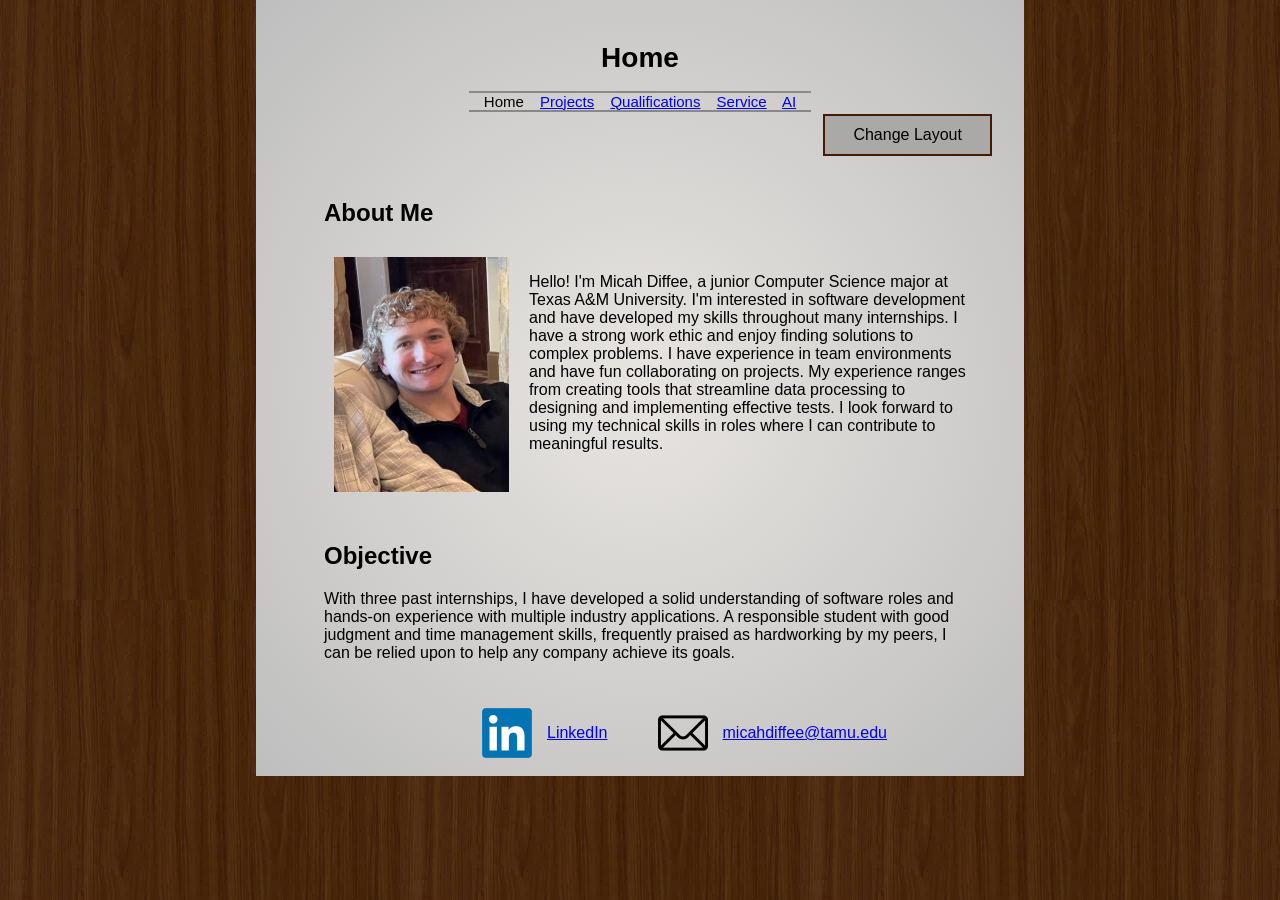
==== index.html @ 44a93928 "Changed Howdy to Hello" ====
<!DOCTYPE html>
<html lang="en">
<head>
    <meta charset="UTF-8">
    <meta name="viewport" content="width=device-width, initial-scale=1.0">
    <link id="page_style" rel="stylesheet" href="style.css">
    <title>Home</title>
</head>

<body>
    <script src='functions.js'></script>

    <div class="heading">
        <h1 class="page_name">Home</h1>
        <nav class="pagelinks">
            <txt>Home</txt>
            <a href="projects.html">Projects</a>
            <a href="qualifications.html">Qualifications</a>
            <a href="service.html">Service</a>
            <a href="artificial_intelligence.html">AI</a>
        </nav>
    </div>

    <div class="button_div">
        <button class="button" onclick="change_style()">Change Layout</button>
    </div>

    <h2 class="subheadings">About Me</h2>

    <div class="imageflex">
        <img src="images/personal_image.jpg" alt="personal_image.jpg">
        <p class="about_me_text">Hello! I'm Micah Diffee, a junior Computer Science major at Texas A&M University. I'm interested in
            software development and have developed my skills throughout many internships. I have a strong work ethic and enjoy
            finding solutions to complex problems. I have experience in team environments and have fun collaborating on projects.
            My experience ranges from creating tools that streamline data processing to designing and implementing effective tests.
            I look forward to using my technical skills in roles where I can contribute to meaningful results.</p>
    </div>

    <h2 class="subheadings">Objective</h2>
    <p class="objective_text">With three past internships, I have developed a solid understanding of software roles and hands-on 
        experience with multiple industry applications.  A responsible student with good judgment and time 
        management skills, frequently praised as hardworking by my peers, I can be relied upon to help any 
        company achieve its goals.
    </p>

    <div class="socials">
        <img src="images/linkedin.png" alt="linkedin.png">
        <a href="https://www.linkedin.com/in/micah-diffee" class="linkedin_link">LinkedIn</a>
        <img src="images/email.png" alt="email.png" class="email_logo">
        <a href= "mailto: micahdiffee@tamu.edu" class="linkedin_link">micahdiffee@tamu.edu</a>
    </div>
    
</body>
</html>
---- style.css ----
html {
    overflow-y: scroll;
}

body {
    font-family: Arial;
    background: no-repeat center/60% radial-gradient(#e8e5e1, #bebebe), url("images/wood_background.jpg");
}

.heading {
    padding-top: 15px;
    font-size: 14px;
    text-align: center;
}

.pagelinks {
    display: inline;
    font-size: 15px;
    word-spacing: 12px;
    padding-left: 15px;
    padding-right: 15px;
    border-top: 2px solid #888;
    border-bottom: 2px solid #888;
}

.subheadings {
    margin-left: 25%;
    padding-top: 20px;
}

.imageflex {
    display: flex;
    margin: auto;
    margin-left: 25%;
    width: 50%;
    padding: 10px;
}

.about_me_text, .project1_description, .project3_description {
    padding-left: 20px;
}

.objective_text, .areas_of_intrest, .volunteer_work1, .hidden_acres_link {
    margin-left: 25%;
    margin-right: 25%;
}

.socials {
    display: flex;
    margin: auto;
    width: 25%;
    padding: 10px;
    padding-top: 30px;
}

.linkedin_link, .github_link {
    padding-top: 16px;
    padding-left: 15px;
}

.email_logo {
    padding-left: 50px;
}

.project1, .project3 {
    display: flex;
    margin: auto;
    margin-left: 25%;
    width: 50%;
    padding: 10px;
    padding-bottom: 40px;
    border-bottom: 3px solid #888;
}

.project2 {
    display: block;
    margin: auto;
    margin-left: 25%;
    width: 50%;
    padding: 10px;
    padding-bottom: 25px;
    border-bottom: 3px solid #888;
}

.project2 img {
    width: 100%; 
    height: auto;
}

.github {
    display: flex;
    margin: auto;
    width: 14%;
    padding: 10px;
    padding-top: 40px;
    padding-bottom: 20px;
}

.skills {
    display: flex;
    margin: auto;
    margin-left: 23%;
    width: 50%;
    padding: 10px;
    padding-left: 0px;
    padding-top: 0px;
}

.skills li {
    margin-bottom: 15px;
}

.resume_download_link {
    display: flex;
    margin: auto;
    margin-left: 45%;
    width: 9%;
    padding-bottom: 19px;
}

.volunteer_work2 {
    padding-top: 20px;
    margin-left: 25%;
    margin-right: 25%;
}

.band_link {
    display: block;
    margin-left: 25%;
    margin-right: 25%;
    width: 11%;
    padding-bottom: 20px;
}

.button {
    display: inline-block;
    border: 2px solid #441c05;
    background: #aaa9a7;
    color: black;
    text-align: center;
    text-decoration: none;
    font-size: 16px;
    padding: 10px 28px;
    margin: 4px 2px;
    cursor: pointer;
    transition-duration: 0.4s;
}

.button_div {
    display: block;
    margin: auto;
    margin-left: 25%;
    margin-right: 22%;
    text-align: end;
}

.button:hover {
    background-color: #959492;
    color: black;
}
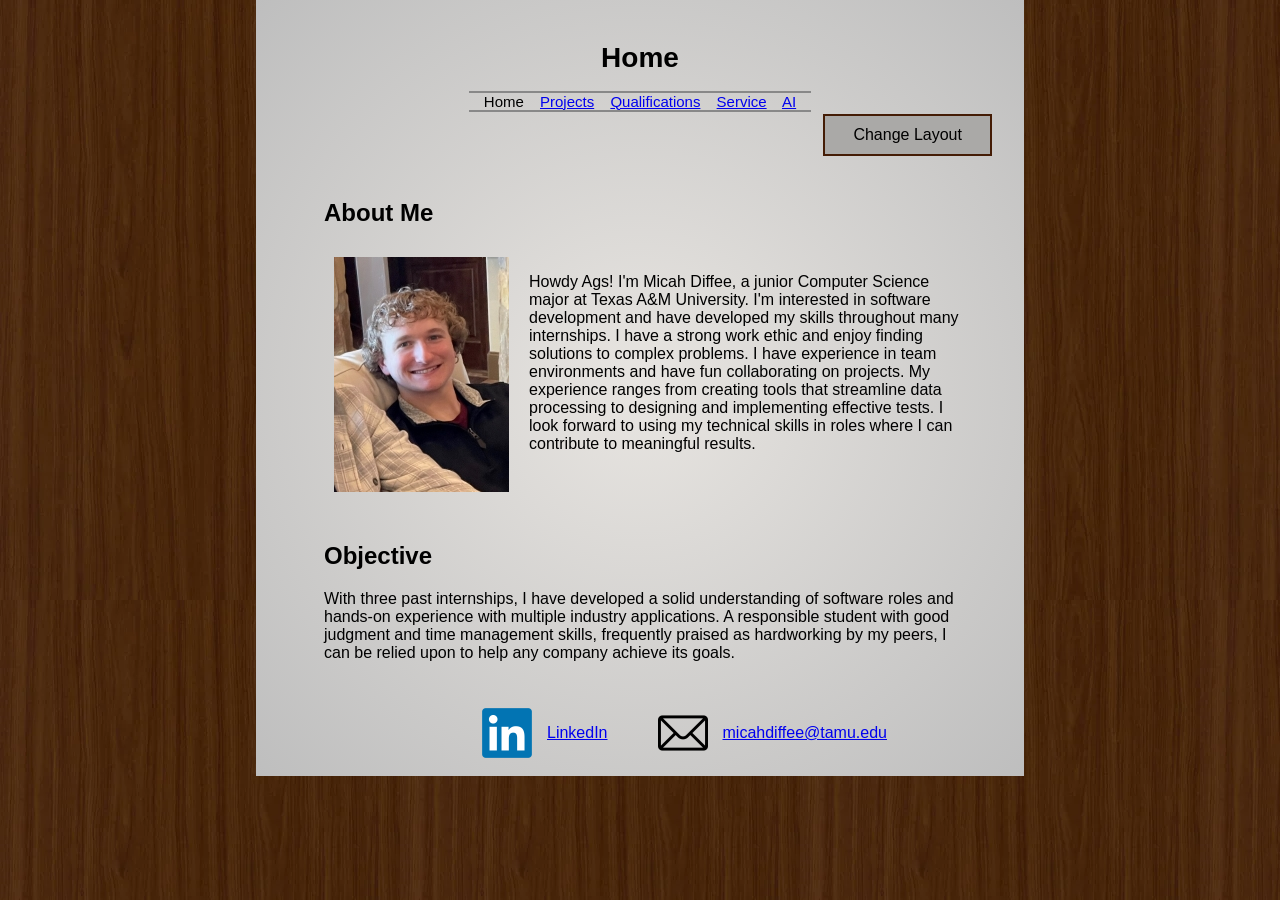
==== commit 26e55cfa: "Changed Hello to Howdy Ags" ====
--- a/index.html
+++ b/index.html
@@ -29,7 +29,7 @@
 
     <div class="imageflex">
         <img src="images/personal_image.jpg" alt="personal_image.jpg">
-        <p class="about_me_text">Hello! I'm Micah Diffee, a junior Computer Science major at Texas A&M University. I'm interested in
+        <p class="about_me_text">Howdy Ags! I'm Micah Diffee, a junior Computer Science major at Texas A&M University. I'm interested in
             software development and have developed my skills throughout many internships. I have a strong work ethic and enjoy
             finding solutions to complex problems. I have experience in team environments and have fun collaborating on projects.
             My experience ranges from creating tools that streamline data processing to designing and implementing effective tests.
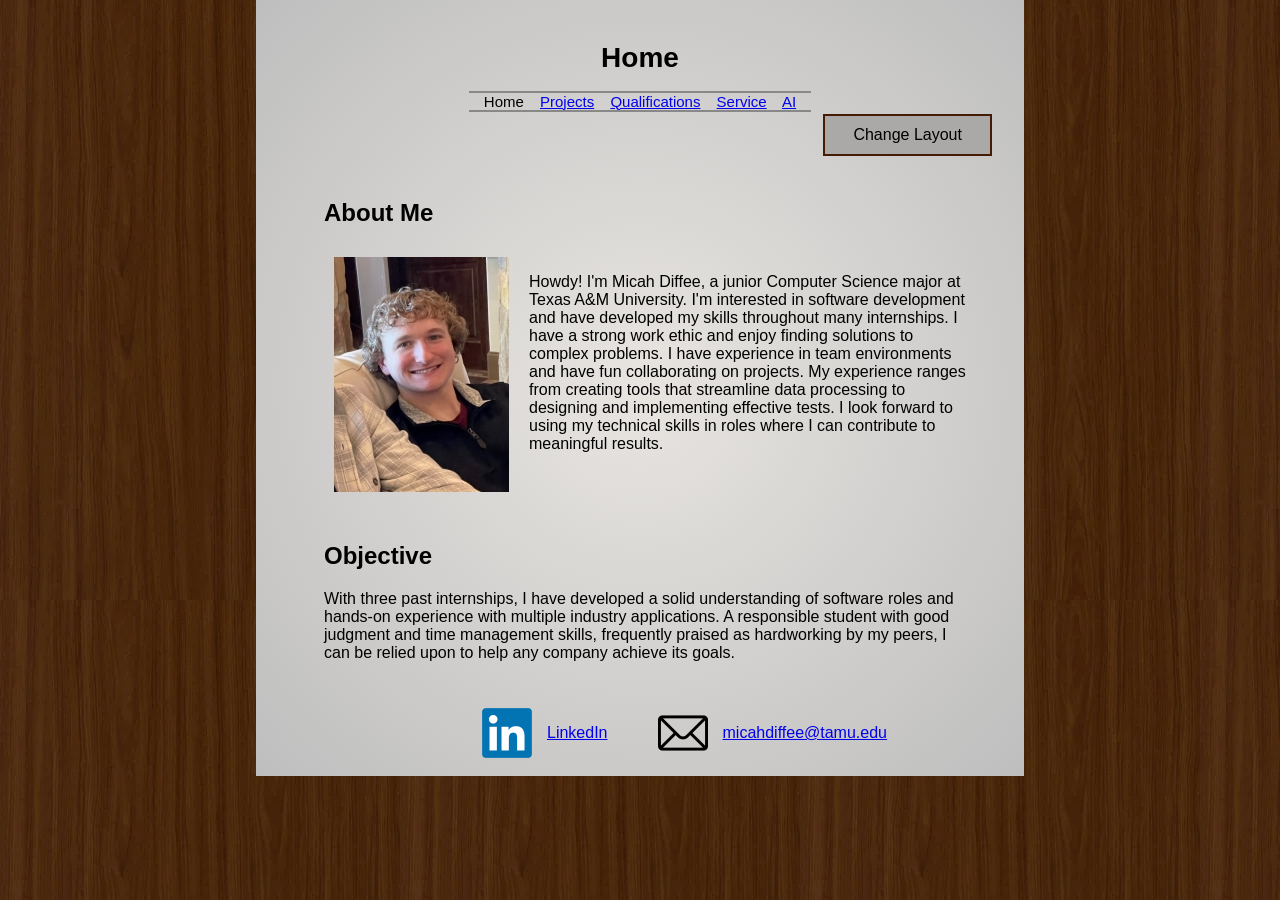
==== commit 99d5325e: "Changed Howdy Ags to Howdy" ====
--- a/index.html
+++ b/index.html
@@ -29,7 +29,7 @@
 
     <div class="imageflex">
         <img src="images/personal_image.jpg" alt="personal_image.jpg">
-        <p class="about_me_text">Howdy Ags! I'm Micah Diffee, a junior Computer Science major at Texas A&M University. I'm interested in
+        <p class="about_me_text">Howdy! I'm Micah Diffee, a junior Computer Science major at Texas A&M University. I'm interested in
             software development and have developed my skills throughout many internships. I have a strong work ethic and enjoy
             finding solutions to complex problems. I have experience in team environments and have fun collaborating on projects.
             My experience ranges from creating tools that streamline data processing to designing and implementing effective tests.
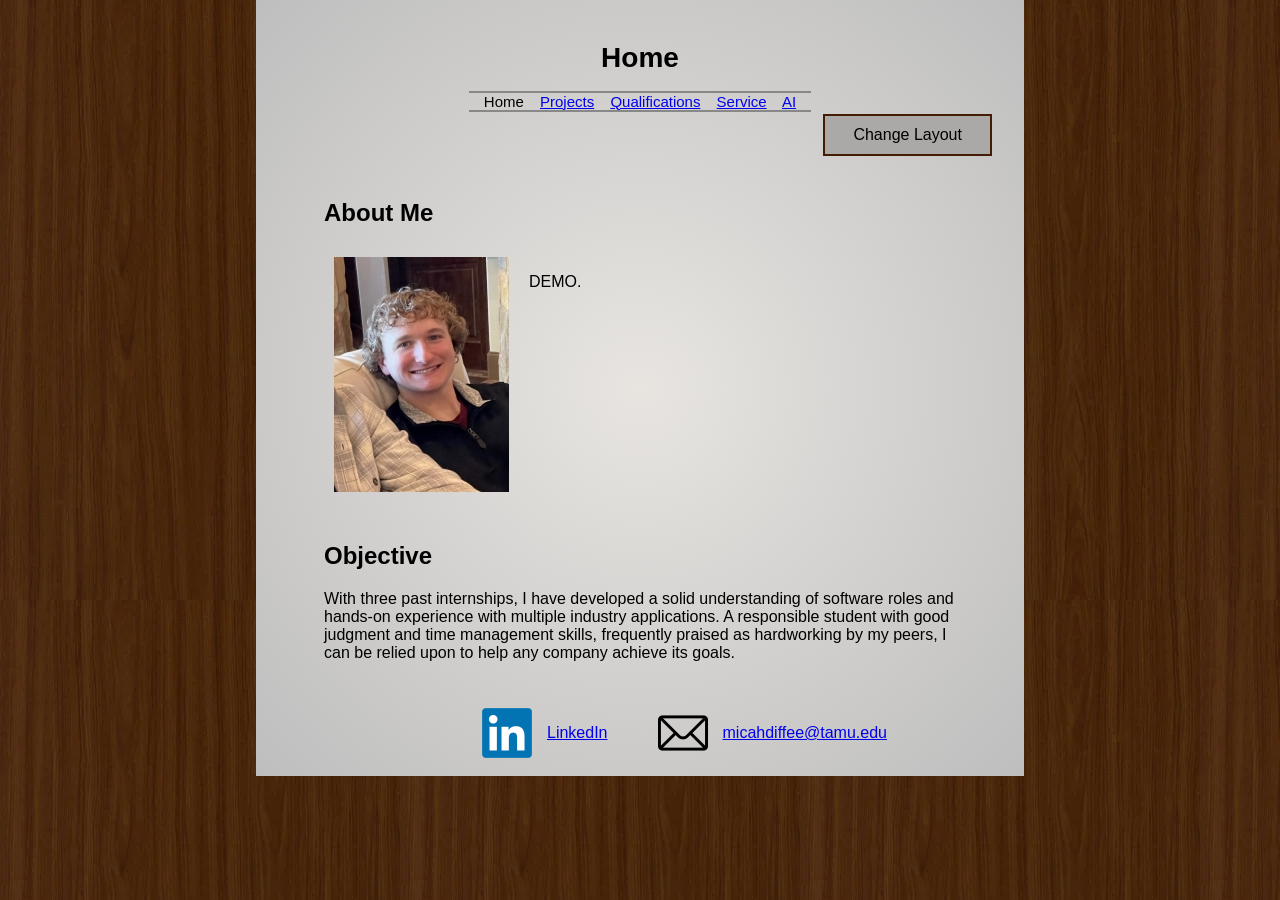
==== commit 38055c7b: "Message" ====
--- a/index.html
+++ b/index.html
@@ -29,11 +29,7 @@
 
     <div class="imageflex">
         <img src="images/personal_image.jpg" alt="personal_image.jpg">
-        <p class="about_me_text">Howdy! I'm Micah Diffee, a junior Computer Science major at Texas A&M University. I'm interested in
-            software development and have developed my skills throughout many internships. I have a strong work ethic and enjoy
-            finding solutions to complex problems. I have experience in team environments and have fun collaborating on projects.
-            My experience ranges from creating tools that streamline data processing to designing and implementing effective tests.
-            I look forward to using my technical skills in roles where I can contribute to meaningful results.</p>
+        <p class="about_me_text">DEMO.</p>
     </div>
 
     <h2 class="subheadings">Objective</h2>
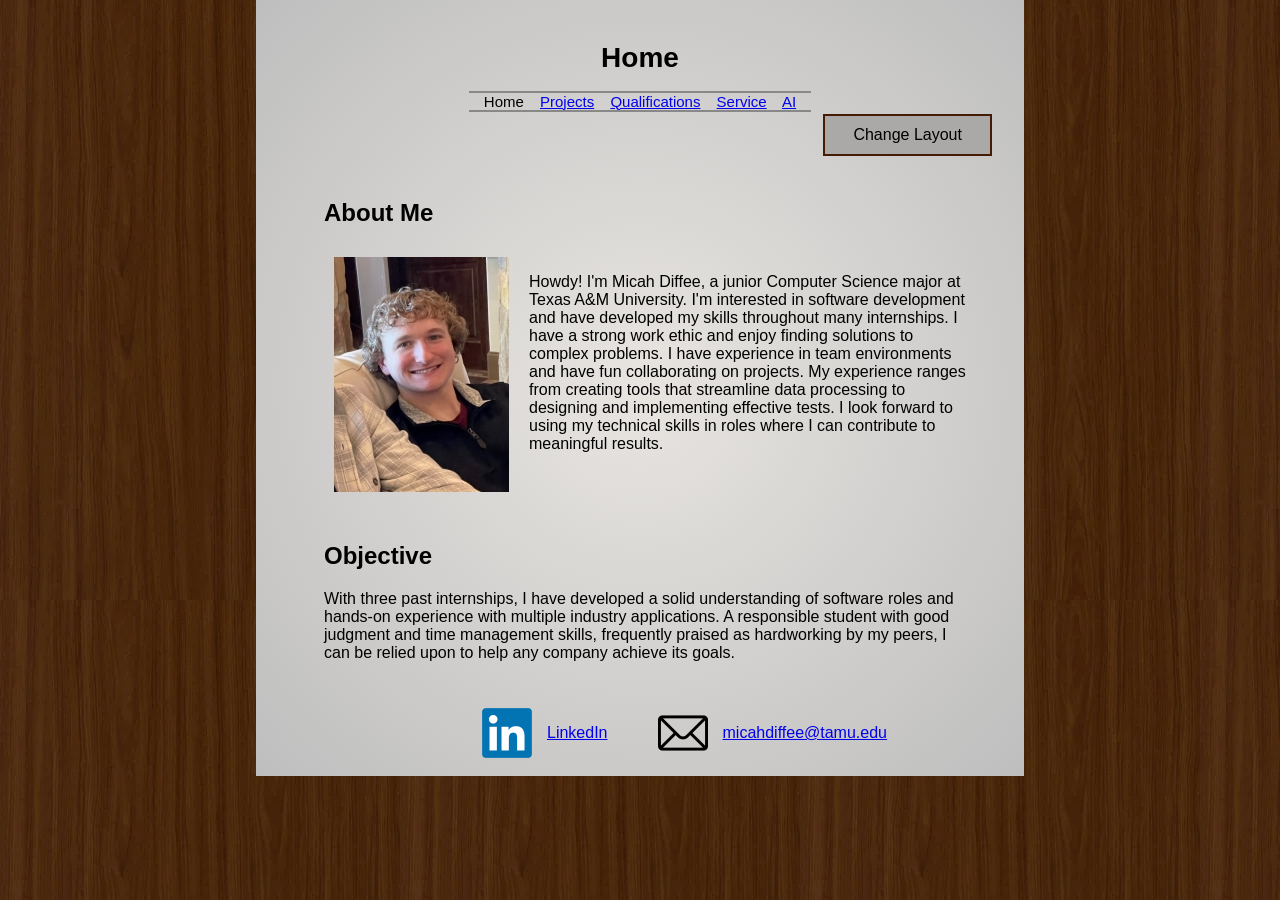
==== commit 599deec9: "Reverted change" ====
--- a/index.html
+++ b/index.html
@@ -29,7 +29,11 @@
 
     <div class="imageflex">
         <img src="images/personal_image.jpg" alt="personal_image.jpg">
-        <p class="about_me_text">DEMO.</p>
+        <p class="about_me_text">Howdy! I'm Micah Diffee, a junior Computer Science major at Texas A&M University. I'm interested in
+            software development and have developed my skills throughout many internships. I have a strong work ethic and enjoy
+            finding solutions to complex problems. I have experience in team environments and have fun collaborating on projects.
+            My experience ranges from creating tools that streamline data processing to designing and implementing effective tests.
+            I look forward to using my technical skills in roles where I can contribute to meaningful results.</p>
     </div>
 
     <h2 class="subheadings">Objective</h2>
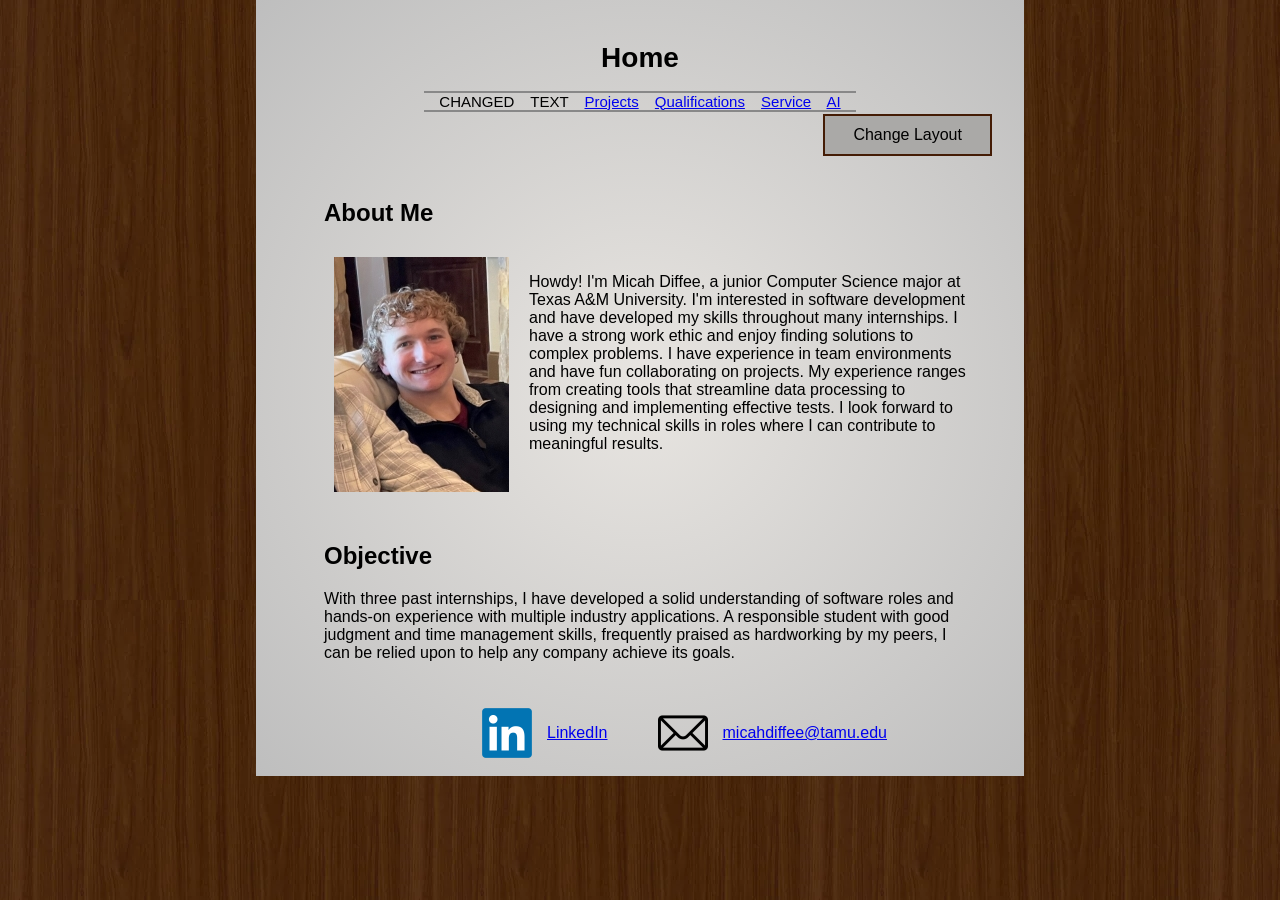
==== commit c915fe09: "Changed the text for the home page" ====
--- a/index.html
+++ b/index.html
@@ -13,7 +13,7 @@
     <div class="heading">
         <h1 class="page_name">Home</h1>
         <nav class="pagelinks">
-            <txt>Home</txt>
+            <txt>CHANGED TEXT</txt>
             <a href="projects.html">Projects</a>
             <a href="qualifications.html">Qualifications</a>
             <a href="service.html">Service</a>
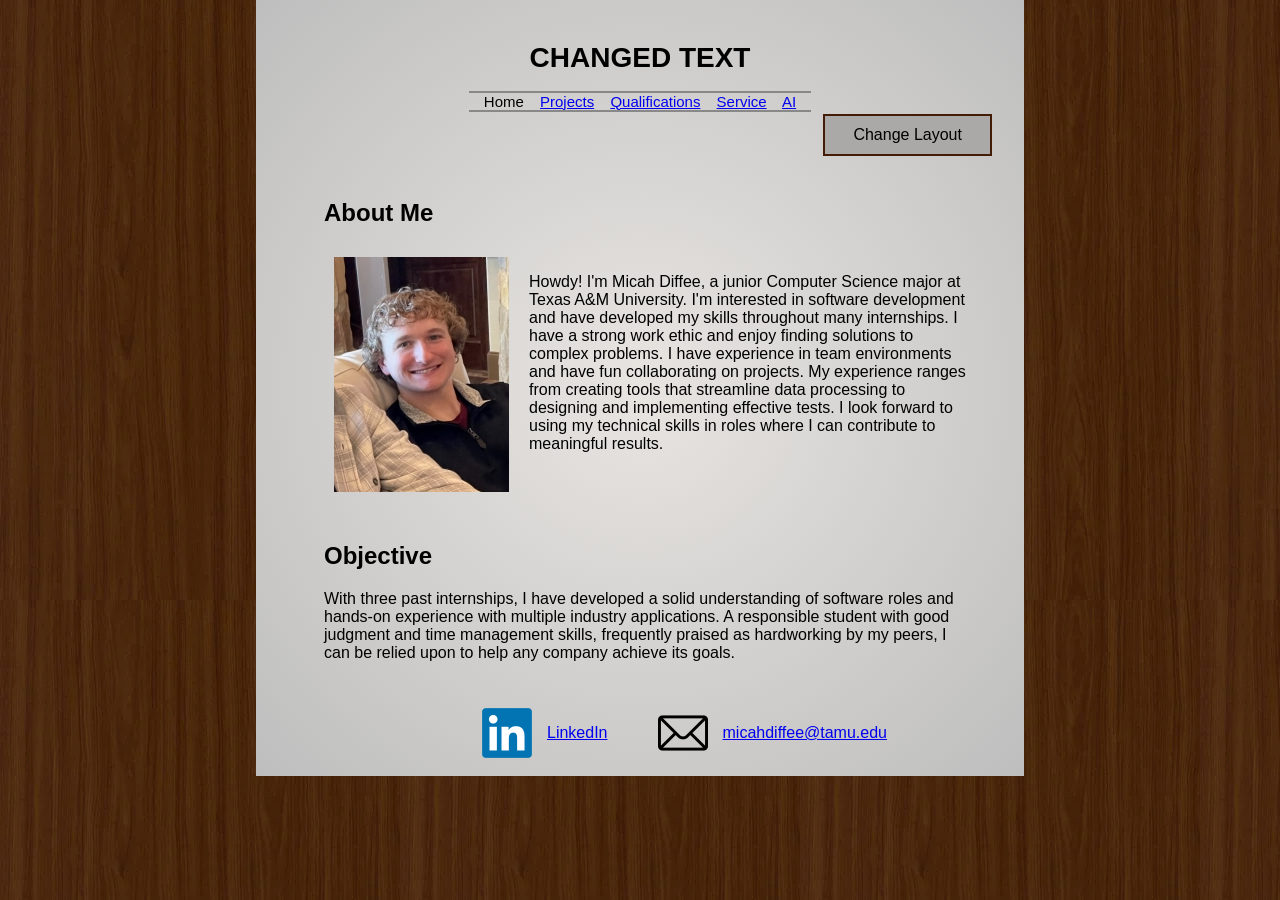
==== commit bbd3c38b: "Changed the text for the home page" ====
--- a/index.html
+++ b/index.html
@@ -11,9 +11,9 @@
     <script src='functions.js'></script>
 
     <div class="heading">
-        <h1 class="page_name">Home</h1>
+        <h1 class="page_name">CHANGED TEXT</h1>
         <nav class="pagelinks">
-            <txt>CHANGED TEXT</txt>
+            <txt>Home</txt>
             <a href="projects.html">Projects</a>
             <a href="qualifications.html">Qualifications</a>
             <a href="service.html">Service</a>
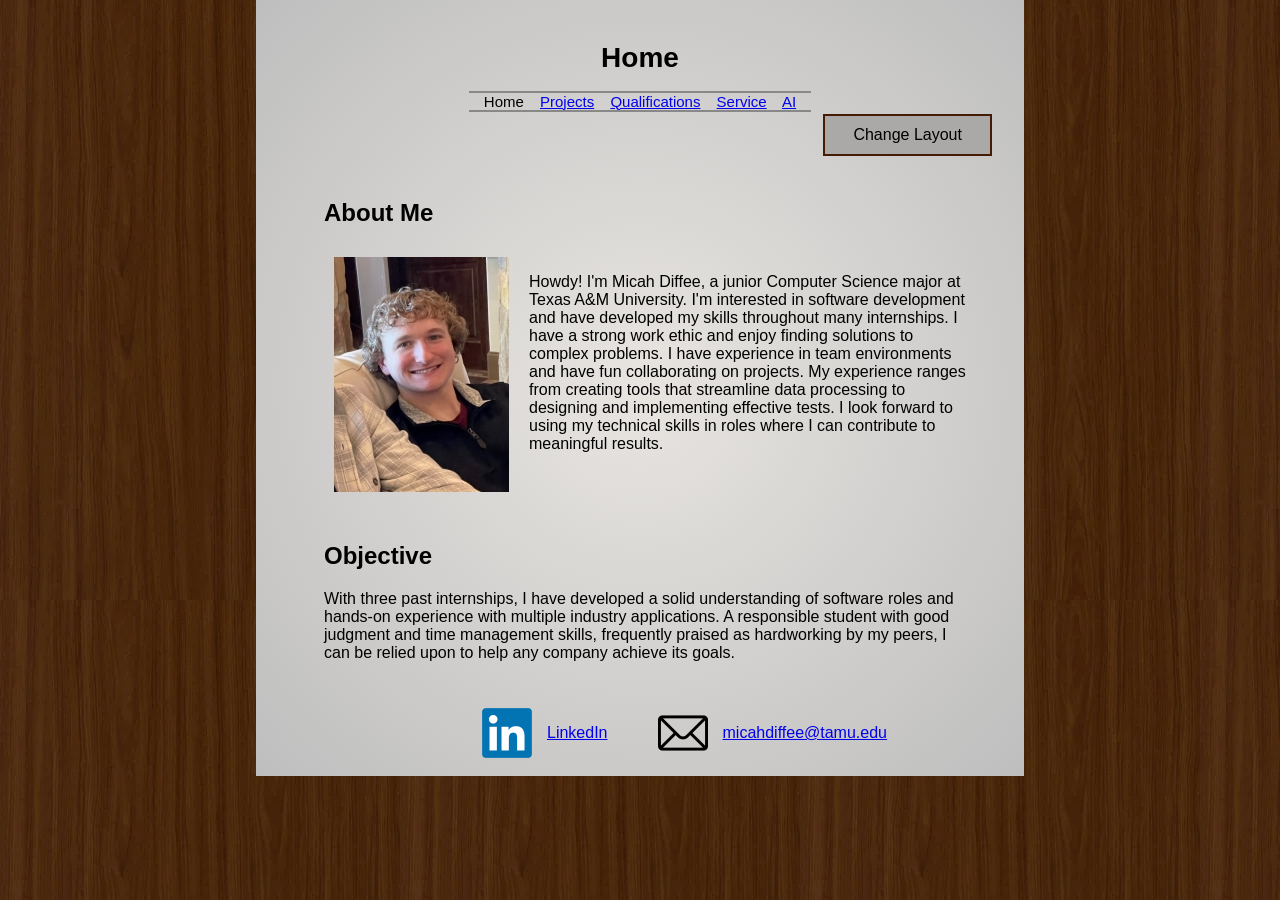
==== commit 767ff7ff: "Reverted demo change" ====
--- a/index.html
+++ b/index.html
@@ -11,7 +11,7 @@
     <script src='functions.js'></script>
 
     <div class="heading">
-        <h1 class="page_name">CHANGED TEXT</h1>
+        <h1 class="page_name">Home</h1>
         <nav class="pagelinks">
             <txt>Home</txt>
             <a href="projects.html">Projects</a>
